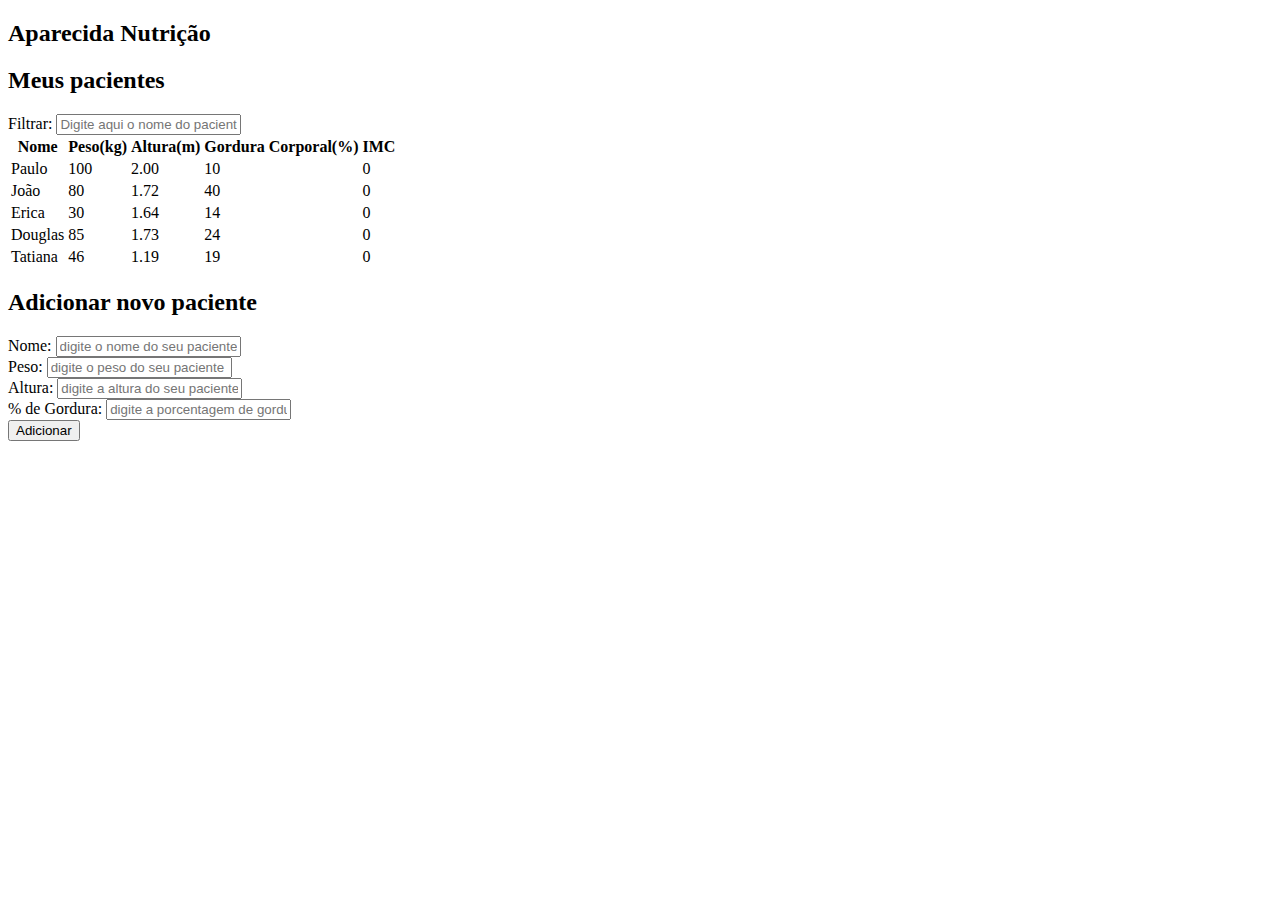
==== docs/index.html @ 9027668c "Rename main/index.html to docs/index.html" ====
<!DOCTYPE html>
<html lang="pt-br">
	<head>
		<meta charset="UTF-8">
		<title>Aparecida Nutrição</title>
		<link rel="icon" href="favicon.ico" type="image/x-icon">
		<link rel="stylesheet" type="text/css" href="css/reset.css">
		<link rel="stylesheet" type="text/css" href="css/index.css">

	</head>
	<body>

		<header>
			<div class="container">
				<h2 class="titulo">Aparecida Nutrição</h2>
			</div>
		</header>
		<main>
			<section class="container">
				<h2>Meus pacientes</h2>
				<label for="filtrar-tabela">Filtrar:</label>
				<input type="text" name="filtro" id="filtrar-tabela" placeholder="Digite aqui o nome do paciente">
				<table>
					<thead>
						<tr>
							<th>Nome</th>
							<th>Peso(kg)</th>
							<th>Altura(m)</th>
							<th>Gordura Corporal(%)</th>
							<th>IMC</th>
						</tr>
					</thead>
					<tbody id="tabela-pacientes">
						<tr class="paciente" id="primeiro-paciente">
							<td class="info-nome">Paulo</td>
							<td class="info-peso">100</td>
							<td class="info-altura">2.00</td>
							<td class="info-gordura">10</td>
							<td class="info-imc">0</td>
						</tr>

						<tr class="paciente" >
							<td class="info-nome">João</td>
							<td class="info-peso">80</td>
							<td class="info-altura">1.72</td>
							<td class="info-gordura">40</td>
							<td class="info-imc">0</td>
						</tr>

						<tr class="paciente" >
							<td class="info-nome">Erica</td>
							<td class="info-peso">30</td>
							<td class="info-altura">1.64</td>
							<td class="info-gordura">14</td>
							<td class="info-imc">0</td>
						</tr>

						<tr class="paciente">
							<td class="info-nome">Douglas</td>
							<td class="info-peso">85</td>
							<td class="info-altura">1.73</td>
							<td class="info-gordura">24</td>
							<td class="info-imc">0</td>
						</tr>
						<tr class="paciente" >
							<td class="info-nome">Tatiana</td>
							<td class="info-peso">46</td>
							<td class="info-altura">1.19</td>
							<td class="info-gordura">19</td>
							<td class="info-imc">0</td>
						</tr>
					</tbody>
				</table>

			</section>
		</main>

		<section class="container">
		    <h2 id="titulo-form">Adicionar novo paciente</h2>
			<ul id="mensagens-erro"></ul>
		    <form id="form-adiciona">
		        <div class="grupo">
		            <label for="nome">Nome:</label>
		            <input id="nome" name="nome" type="text" placeholder="digite o nome do seu paciente" class="campo">
		        </div>
		        <div class="grupo">
		            <label for="peso">Peso:</label>
		            <input id="peso" name="peso" type="text" placeholder="digite o peso do seu paciente" class="campo campo-medio">
		        </div>
		        <div class="grupo">
		            <label for="altura">Altura:</label>
		            <input id="altura" name="altura" type="text" placeholder="digite a altura do seu paciente" class="campo campo-medio">
		        </div>
		        <div class="grupo">
		            <label for="gordura">% de Gordura:</label>
		            <input id="gordura" type="text" placeholder="digite a porcentagem de gordura do seu paciente" class="campo campo-medio">
		        </div>

		        <button id="adicionar-paciente" class="botao bto-principal" >Adicionar</button>
		    </form>
		</section>

		<script src="js/calcula-imc.js" ></script>
		<script src="js/form.js" ></script>
		<script src="js/remove-paciente.js"></script>
		<script src="js/filtra.js"></script>

	</body>
</html>
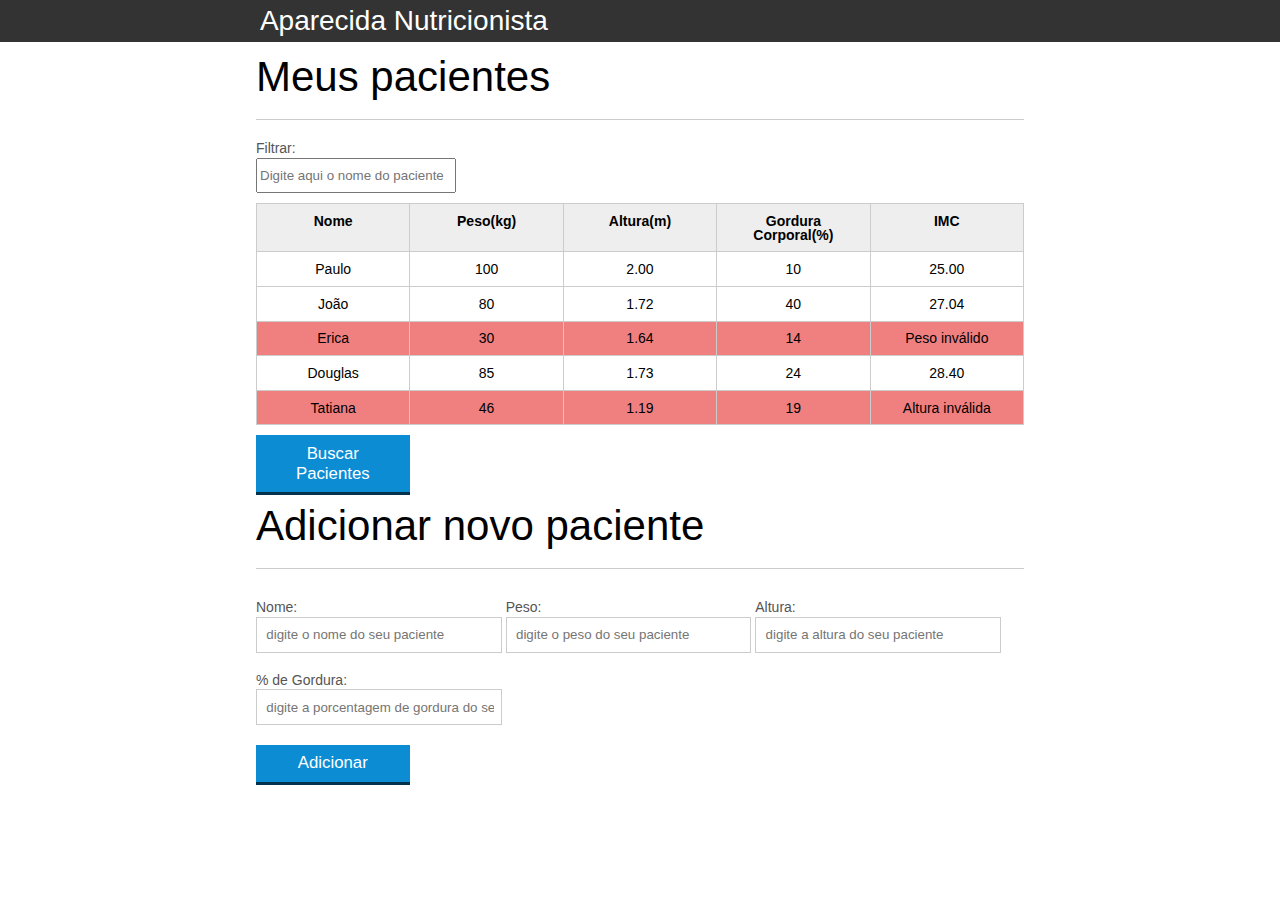
==== commit 64bf8a21: "Add files via upload" ====
--- a/docs/index.html
+++ b/docs/index.html
@@ -71,7 +71,7 @@
 						</tr>
 					</tbody>
 				</table>
-
+				<button id="buscar-pacientes" class="botao bto-principal"> Buscar Pacientes</button>
 			</section>
 		</main>
 
@@ -104,6 +104,7 @@
 		<script src="js/form.js" ></script>
 		<script src="js/remove-paciente.js"></script>
 		<script src="js/filtra.js"></script>
+		<script src="js/buscar-pacientes.js"></script>
 
 	</body>
 </html>
--- a/docs/css/index.css
+++ b/docs/css/index.css
@@ -0,0 +1,154 @@
+*{
+	box-sizing: border-box;
+ }
+
+body{
+	font-family: "Helvetica Neue", "Helvetica", Helvetica, Arial, sans-serif;
+	font-size: 14px;
+}
+
+header{
+	background-color: #333;
+	height: 3em;
+	color: #FFF;
+	margin-bottom: 1em;
+}
+
+header h1{
+	font-size: 2em;
+	display:inline-block;
+	vertical-align:	middle;
+}
+header h2{
+	font-size: 2em;
+	display:inline-block;
+	vertical-align:	middle;
+}
+
+header .container:before{
+	content: '';
+	display:inline-block;
+	height: 100%;
+	vertical-align:	middle;
+}
+
+.container{
+	width: 60%;
+	height: 100%;
+	margin: 0 auto;
+}
+
+section{
+	margin: 2em 0;
+	overflow: hidden;
+}
+
+section h2{
+	font-size: 3em;
+	display: block;
+	padding-bottom: .5em;
+	border-bottom: 1px solid #ccc;
+	margin-bottom: .5em;
+}
+
+table{
+	width: 100%;
+	margin-bottom : .5em;
+    table-layout: fixed;
+
+}
+
+td, th {
+	padding: .7em;
+	margin: 0;
+	border: 1px solid #ccc;
+	text-align: center;
+}
+
+th{
+	font-weight: bold;
+	background-color: #EEE;
+}
+
+label{
+	color: #555;
+	display: block;
+	margin-bottom: .2em;
+}
+
+.campo{
+	margin: 0;
+	padding-bottom: 1em;
+	width: 100%;
+	border: 1px solid #ccc;
+	padding: .7em;
+	width: 100%;
+}
+
+.campo-medio{
+	display: inline-block;
+	padding-right: .5em;
+}
+
+.grupo{
+	width: 32%;
+	display: inline-block;
+	padding: 10px 0px;
+}
+
+button{
+	padding: .5em 2em;
+	border: 0;
+	border-bottom: 3px solid;
+	font-size: 1.2em;
+	cursor: pointer;
+	margin: 0;
+	margin-top: -3px;
+	color: #fff;
+	background-color:#0c8cd3;
+	border-color: #04324c;
+	width: 20%;
+    display: block;
+    clear: both;
+    margin: 10px 0px;
+
+}
+
+button:active{
+	margin-top:0px;
+	border: 0;
+}
+
+button[disabled=disabled], button:disabled {
+    background-color: gray;
+	border-color: darkgray;
+
+}
+
+.adicionar-paciente{
+    margin-top: 30px;
+}
+
+.campo-invalido{
+	border: 1px solid red;
+}
+
+.paciente-invalido {
+	background-color: lightcoral;
+}
+
+#mensagens-erro{
+	color: red;
+}
+.fadeOut {
+	opacity: 0;
+	transition: 0.5s;
+}
+#filtrar-tabela {
+	width: 200px;
+	height: 35px;
+	margin-bottom: 10px;
+}
+.invisivel{
+	display: none;
+}
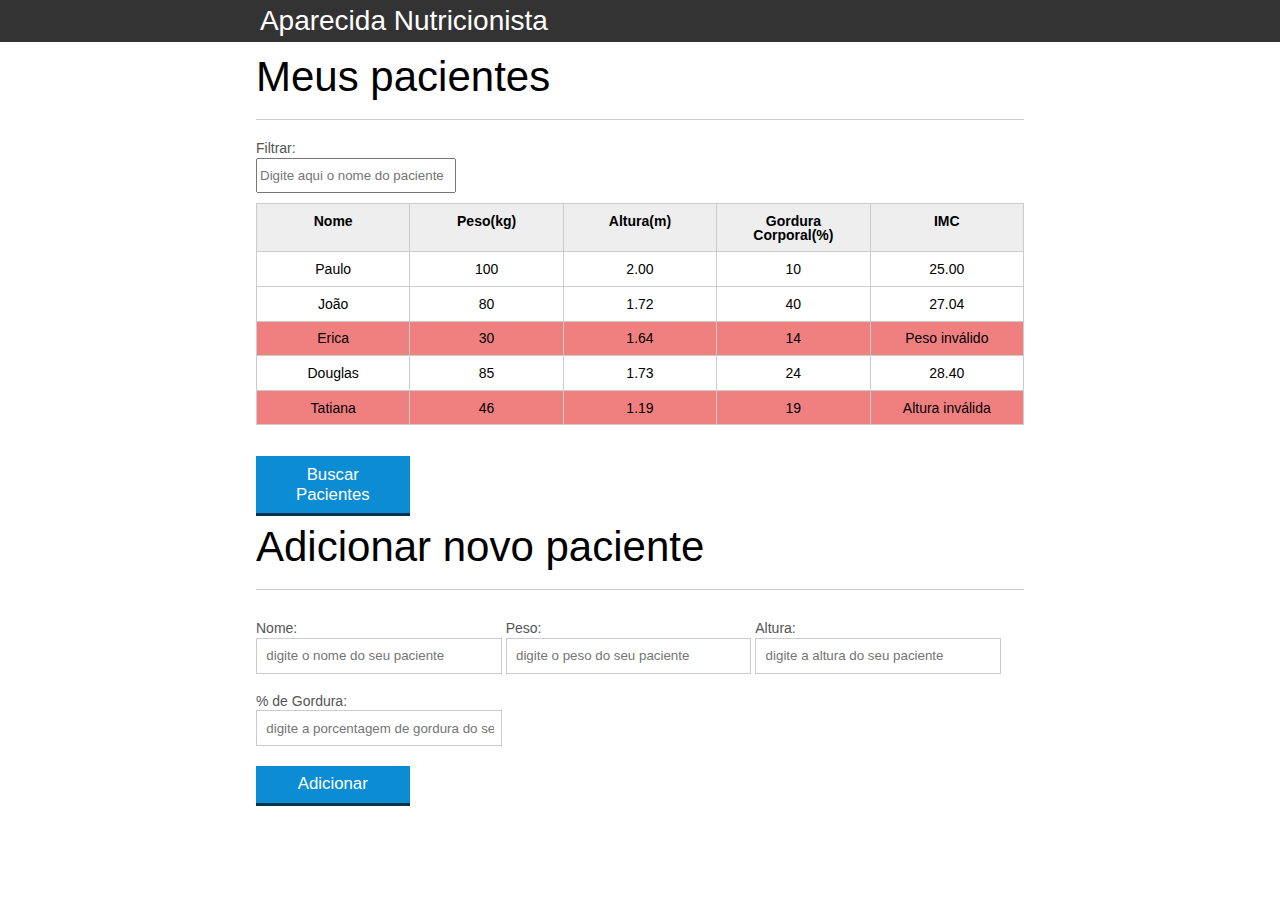
==== commit 1a6a12c8: "Add files via upload" ====
--- a/docs/index.html
+++ b/docs/index.html
@@ -71,6 +71,7 @@
 						</tr>
 					</tbody>
 				</table>
+				<span id="error-ajax" class="invisivel">Erro ao buscar pacientes</span>
 				<button id="buscar-pacientes" class="botao bto-principal"> Buscar Pacientes</button>
 			</section>
 		</main>
--- a/docs/css/index.css
+++ b/docs/css/index.css
@@ -142,7 +142,7 @@
 }
 .fadeOut {
 	opacity: 0;
-	transition: 0.5s;
+	transition: all 500ms ease-in-out;
 }
 #filtrar-tabela {
 	width: 200px;
@@ -150,5 +150,12 @@
 	margin-bottom: 10px;
 }
 .invisivel{
-	display: none;
+	opacity: 0;
+	margin: auto;
+	transition: all 300ms ease-in-out;
 }
+.visivel {
+	opacity: 1;
+	margin: auto;
+	transition: all 300ms ease-in-out;
+}